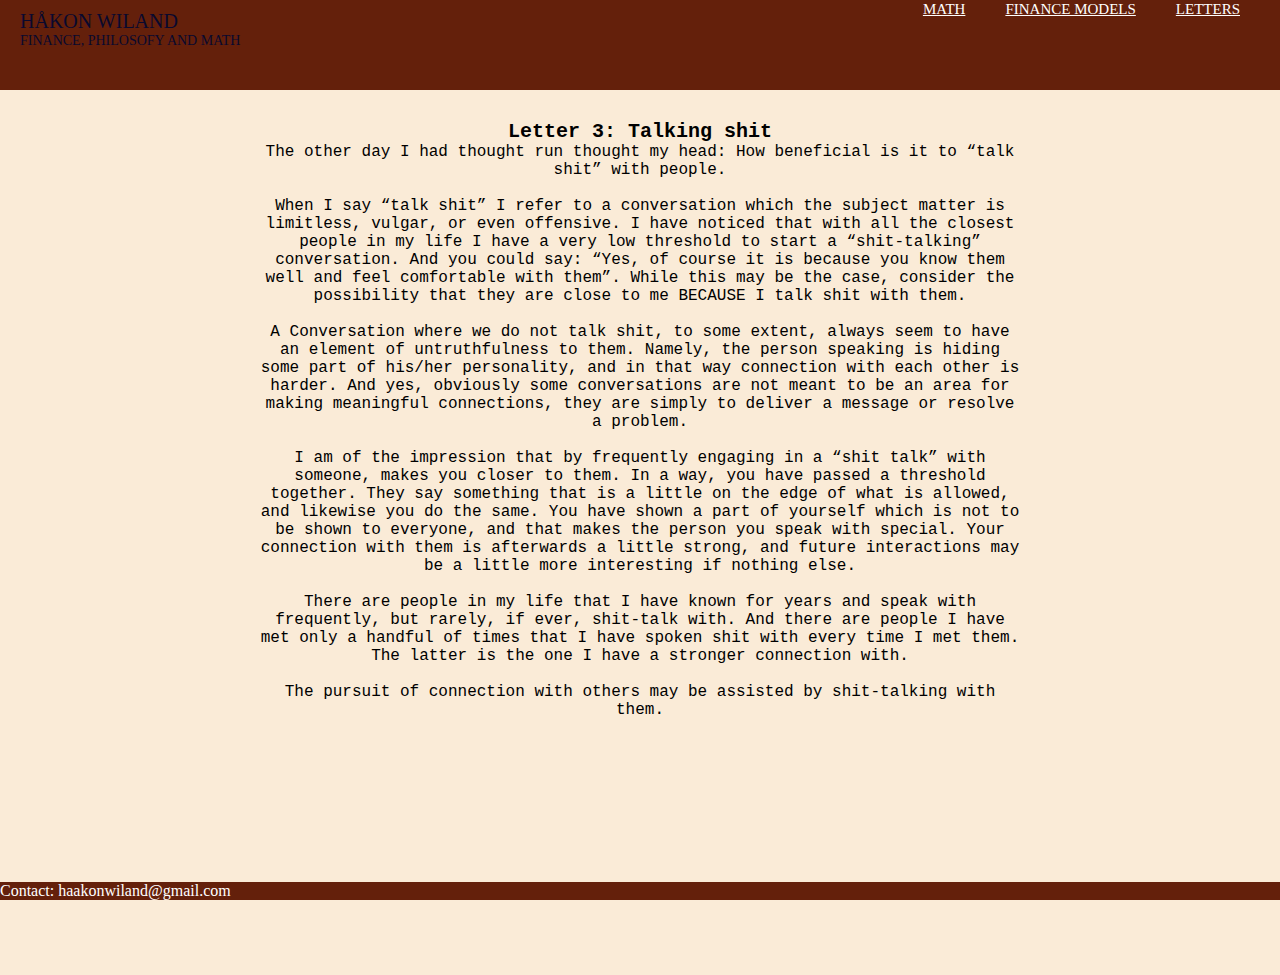
==== letter_3.html @ cf3b3211 "Letter 3" ====
<!DOCTYPE html>
<html>
  <head>
    <meta charset="utf-8">
    <title>Wiland</title>
    <link rel="stylesheet" href="css/stylesheet.css">
  </head>

  <body>
   
    
    <nav>
      <a href="index.html" class="logo">
        <p>Håkon Wiland <br> 
          <p style="font-size:14px;">Finance, Philosofy and Math</p>
        </p>
      </a>
        
        <ul>
            <li><a href="letter_main.html">Letters </a></li>
            <li><a href="##">Finance Models</a></li>
            <li><a href="##">Math</a></li>

        </ul>
    </nav>


   <article>
    <h1>Letter 3: Talking shit </h1>
    
    <p>
        <p>The other day I had thought run thought my head: How beneficial is it to “talk shit” with people.</p>
        <br> <p>When I say “talk shit” I refer to a conversation which the subject matter is limitless, vulgar, or even offensive. I have noticed that with all the closest people in my life I have a very low threshold to start a “shit-talking” conversation. And you could say: “Yes, of course it is because you know them well and feel comfortable with them”. While this may be the case, consider the possibility that they are close to me BECAUSE I talk shit with them. </p>
        <br> <p>A Conversation where we do not talk shit, to some extent, always seem to have an element of untruthfulness to them. Namely, the person speaking is hiding some part of his/her personality, and in that way connection with each other is harder. And yes, obviously some conversations are not meant to be an area for making meaningful connections, they are simply to deliver a message or resolve a problem. </p>
        <br> <p>I am of the impression that by frequently engaging in a “shit talk” with someone, makes you closer to them. In a way, you have passed a threshold together. They say something that is a little on the edge of what is allowed, and likewise you do the same. You have shown a part of yourself which is not to be shown to everyone, and that makes the person you speak with special. Your connection with them is afterwards a little strong, and future interactions may be a little more interesting if nothing else. </p>
        <br> <p>There are people in my life that I have known for years and speak with frequently, but rarely, if ever, shit-talk with. And there are people I have met only a handful of times that I have spoken shit with every time I met them. The latter is the one I have a stronger connection with. </p>
        <br>The pursuit of connection with others may be assisted by shit-talking with them.  


    </p>
    
  
   </article>




    <footer>
        <div class="container">
          <p> Contact: haakonwiland@gmail.com</p>
        </div>
      </footer>
    

  </body>
</html>
---- css/stylesheet.css ----
/*GENERAL LAYOUT*/
body {
    background-color: antiquewhite;
   /*background-image: url(img/bakgrunn.jpeg);
    background-size: cover;*/ 
}


* {
    margin: 0%;
    padding: 0%;
}

footer {
    position: fixed;
    left: 0;
    bottom: 0;
    width: 100%;
    background-color: rgb(100, 32, 11);
    color: white;
    
   
  }

/*MAIN LETTERS*/  
h1 {
    text-align: center;
    font-size: 20px;
    font-family: 'Courier New', Courier, monospace;

}

.vertical-menu{
    width: 200px;
    height: 50 px;
    overflow-y: auto;
    margin: auto;
    padding: 20px;

}

.vertical-menu a {
    background-color: rgb(100, 32, 11) ;
    color: white;
    display: block;
    padding: 12px;
    text-decoration: none ;
}

.vertical-menu a:hover {
    background-color: coral;
    color: rgb(9, 9, 46);

}

.vertical-menu a.active {
    background-color: aqua;
    color: white
}




/*NAVIGATION BAR*/
nav {
    background-color: rgb(100, 32, 11);
    height: 90px;
    width: 100%;
    margin-bottom: 30px;
    text-transform: uppercase;
    
    
}

nav ul {
    float: right;
    margin-right: 20px;
    
}

nav ul li {
    float: right;
    list-style: none;
    position: relative;

    
}

nav ul li a {
    color: white;
    font-size: 15px;
    padding: 18px 20px;
}




nav a:hover {
    color: rgb(9, 9, 46);
    
}

.logo {
    color: white;
    font-size: 20px;
    text-transform: uppercase;
    text-decoration: none;
    float: left;
    padding: 10px 20px;

}


/*TEXT FOR LETTER PAGE*/
small {
    margin-left: 20px;
}


article {
   font-family: 'Courier New', Courier, monospace;
   text-align: center; 
   padding-left: 20%;
   padding-right: 20%; 
   padding-bottom: 20%;
   
   
}
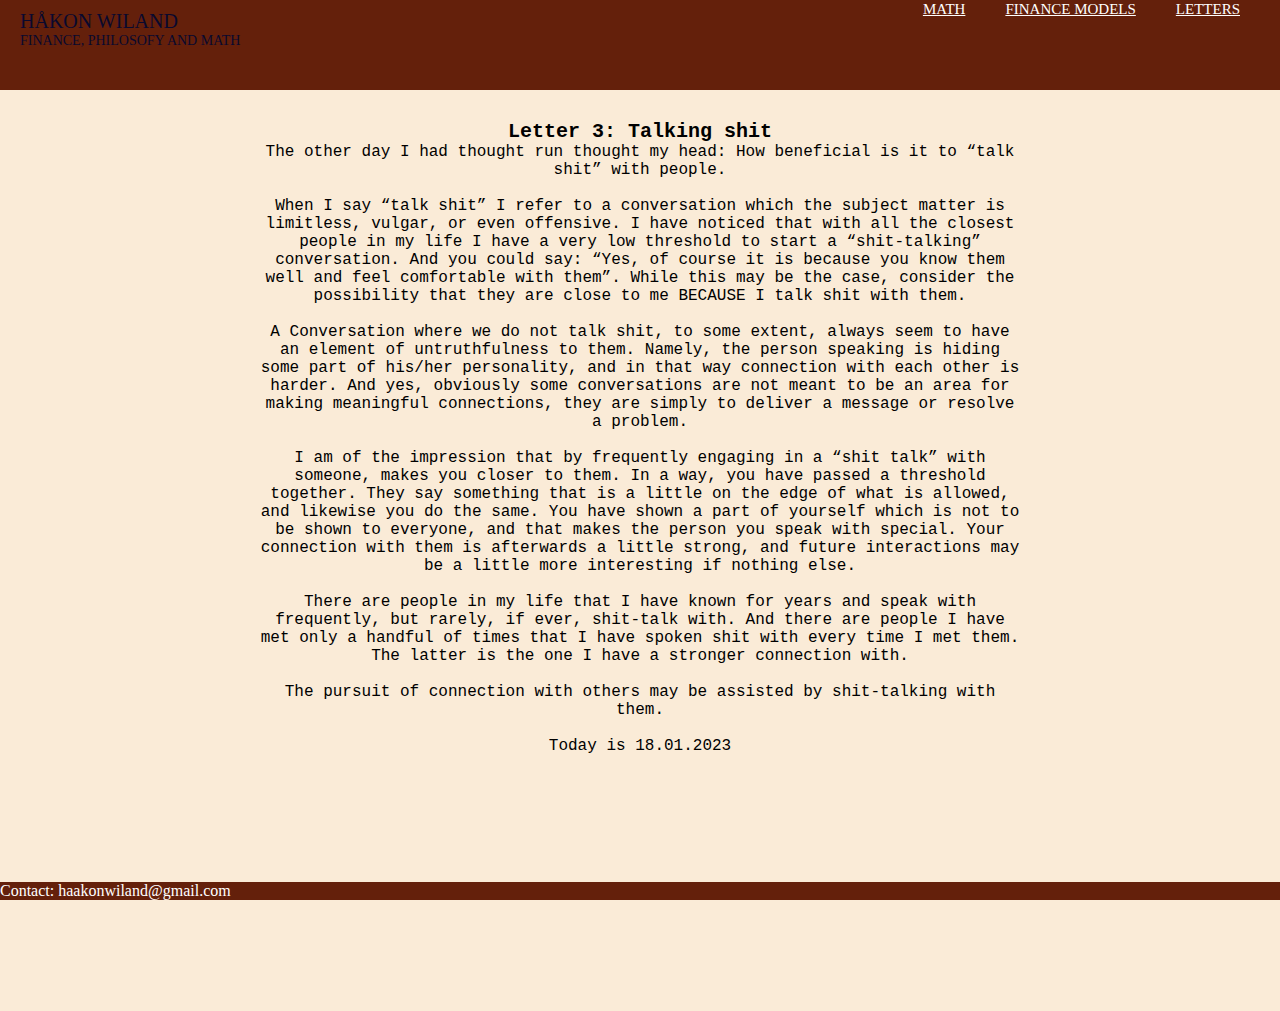
==== commit a4b717dc: "Update letter 3" ====
--- a/letter_3.html
+++ b/letter_3.html
@@ -34,8 +34,8 @@
         <br> <p>A Conversation where we do not talk shit, to some extent, always seem to have an element of untruthfulness to them. Namely, the person speaking is hiding some part of his/her personality, and in that way connection with each other is harder. And yes, obviously some conversations are not meant to be an area for making meaningful connections, they are simply to deliver a message or resolve a problem. </p>
         <br> <p>I am of the impression that by frequently engaging in a “shit talk” with someone, makes you closer to them. In a way, you have passed a threshold together. They say something that is a little on the edge of what is allowed, and likewise you do the same. You have shown a part of yourself which is not to be shown to everyone, and that makes the person you speak with special. Your connection with them is afterwards a little strong, and future interactions may be a little more interesting if nothing else. </p>
         <br> <p>There are people in my life that I have known for years and speak with frequently, but rarely, if ever, shit-talk with. And there are people I have met only a handful of times that I have spoken shit with every time I met them. The latter is the one I have a stronger connection with. </p>
-        <br>The pursuit of connection with others may be assisted by shit-talking with them.  
-
+        <br> <p>The pursuit of connection with others may be assisted by shit-talking with them.  </p>
+        <br> <p>Today is 18.01.2023 </p>
 
     </p>
     
